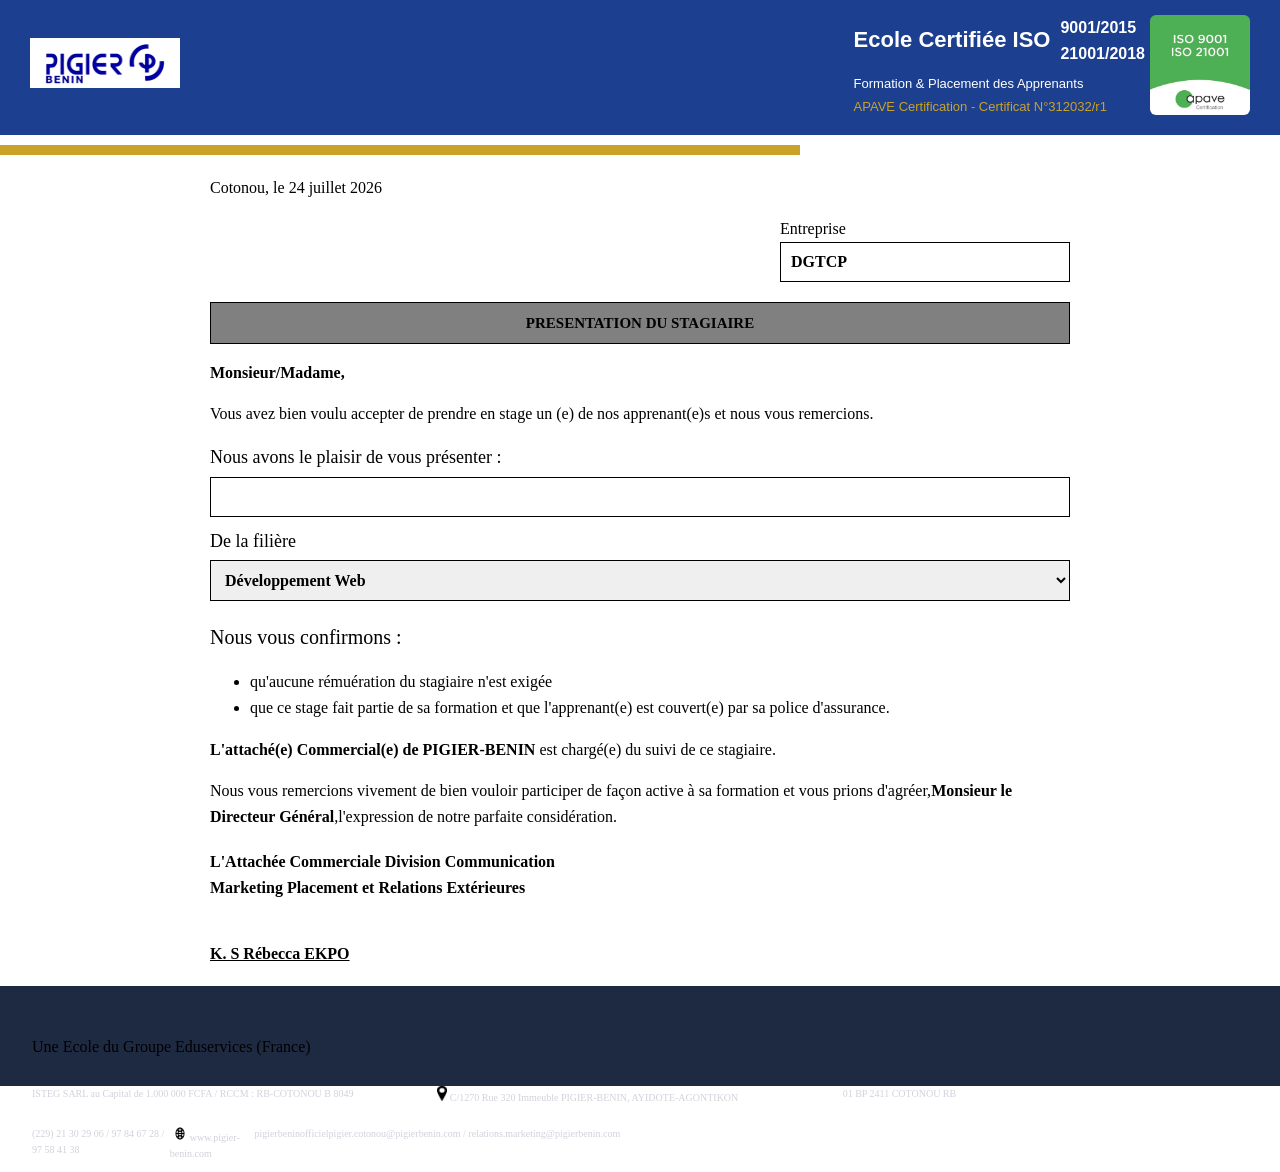
==== index.html @ 00aee86a "stage" ====
<!DOCTYPE html>
<html lang="en">

<head>
    <meta charset="UTF-8">
    <meta name="viewport" content="width=device-width, initial-scale=1.0">
    <link rel="stylesheet" href="style.css">
    <title>Document</title>
</head>

<body>
    <header>
        <div class="header-content">
            <div class="logo">
                <img src="pigier-benin.png" width="150" height="50" alt="Logo pigier" id="logopigier">
            </div>
            <div id="header-right">
                <div class="header-right">
                    <div class="iso">
                        <h1 id="ecole">Ecole Certifiée ISO</h1>
                        <p id="iso">9001/2015 <br>21001/2018</p>
                    </div>
                    <div class="iso1">
                        <p id="formation">Formation & Placement des Apprenants</p>
                        <p id="certification">APAVE Certification - Certificat N°312032/r1</p>
                    </div>
                </div>

                <div class="logo1">
                    <img src="logo1.jpeg" width="100" height="100" alt="Logo ISO" id="logo">
                </div>
            </div>
        </div>
        <div class="bande-or"></div>
    </header>


    <section id="page">

        <p>Cotonou, le 24 juillet 2026</p>

        <div id="entreprise">
            <label id="text">Entreprise</label>
            <input class="form-control" type="text" name="Nom" value="DGTCP">
        </div>
        <div id="presentation">
            <p id="paragraph">PRESENTATION DU STAGIAIRE</p>
        </div>
        <p><strong>Monsieur/Madame,</strong></p>
        <p>Vous avez bien voulu accepter de prendre en stage un (e) de nos apprenant(e)s et nous vous remercions.
        </p>
        <form id="form1" action="" class="form">

            <div class="form-group2">
                <label class="information">Nous avons le plaisir de vous présenter :</label>
                <input class="form-control" type="text" name="Nom">
            </div>

            <div class="form-group2">
                <label class="information" id="filiere-label">De la filière</label>
                <select name="filiere" class="form-control" id="filiere">
                    <option value="Dev" selected>Développement Web</option>
                    <option value="Com">Communication Digitale</option>
                    <option value="Cre">Création Digitale</option>
                    <option value="Gen">Génie Civil</option>
                    <option value="Cyb">Cybersécurité</option>
                </select>
            </div>

        </form>
        <p id="confirmation">Nous vous confirmons :
        <ul>
            <li>qu'aucune rémuération du stagiaire n'est exigée</li>
            <li>que ce stage fait partie de sa formation et que l'apprenant(e) est couvert(e) par sa police d'assurance.
            </li>
        </ul>
        </p>
        <p><strong>L'attaché(e) Commercial(e) de PIGIER-BENIN </strong>est chargé(e) du suivi de ce stagiaire.</p>
        <p>Nous vous remercions vivement de bien vouloir participer de façon active à sa formation et vous prions
            d'agréer,<strong>Monsieur le Directeur Général</strong>,l'expression de notre parfaite considération.
        </p>
        <p id="attache"><strong>L'Attachée Commerciale Division Communication <br> Marketing Placement et Relations
                Extérieures</strong>
        </p>
        <p id="signature-nom"><strong><u>K. S Rébecca EKPO</u></strong></p>
    </section>

    
    <footer>
        <div id="div1">
            <p>Une Ecole du Groupe Eduservices (France)</p>
        </div>
        <div class="footer-content">
            <div class="footer-section">
                <p>ISTEG SARL au Capital de 1.000 000 FCFA / RCCM : RB-COTONOU B 8049
                </p>
            </div>
            <div class="footer-section">
                <p><img src="map.png" alt="" width="10px" height="15px"> C/1270 Rue 320 Immeuble PIGIER-BENIN,
                    AYIDOTE-AGONTIKON</p>
            </div>
            <div class="footer-section">
                <p>01 BP 2411 COTONOU RB</p>
            </div>

        </div>
        <div class="footer-content2">
            <div class="footer-section2">
                <p>(229) 21 30 29 06 / 97 84 67 28 / 97 58 41 38
                </p>
            </div>
            <div class="footer-section2">
                <p><img src="internet.png" alt="" width="20px" height="15px">www.pigier-benin.com</p>
            </div>
            <div class="footer-section2">
                <p>pigierbeninofficiel</p>
            </div>
            <div class="footer-section newsletter">
                <p>pigier.cotonou@pigierbenin.com / relations.marketing@pigierbenin.com</p>
            </div>
        </div>
    </footer>
    <!-- <script src="script.js"></script> -->
</body>

</html>
---- style.css ----
* {
  box-sizing: border-box;
}

body {
  margin: 0;
  padding: 0;
  line-height: 1.6;
}

/* Header */

#logo {
  object-fit: cover;
  display: block;
  border-radius: 6px;
}

.header-content {
  display: flex;
  justify-content: space-between;
  align-items: center;
  font-family: Arial, Helvetica, sans-serif, serif;
  background: #1c3f8f;
  color: #ffffff;
  width: 100%;
  padding: 15px 30px;
  /* position: relative; */
  /* top: 0;  */
  box-sizing: border-box;
}

#header-right {
  display: flex;
  text-align: left;
}

.iso {
  display: flex;
  /* gap: 10px; */
}

.iso h1 {
  display: block;
  margin-left: 0;

}

#iso {
  text-align: justify;
  font-weight: bold;
  margin: 0;
  margin-right: 5px;
}

#ecole {
  font-size: 22px;
  margin-right: 10px;
  margin-top: 7px;
}

#formation {
  margin-left: 20px;
  margin: 2px 0;
  font-size: 13px;
}

#certification {
  margin-right: 20px;
  color: #c9a227;
  margin: 2px 0;
  font-size: 13px;
}

.bande-or {
  margin-top: 10px;
  height: 10px;
  background: #c9a227;
  max-width: 800px;
}


/* Section */
#page {
  max-width: 900px;
  margin: 20px auto;
  padding: 0 20px;
}

#entreprise {
  margin-left: 570px;
  gap: 10px;
  margin-bottom: 20px;
}

.form-control {
  width: 100%;
  padding: 10px;
  font-size: 16px;
  font-weight: bold;
  border: 1px solid #000000;
  box-sizing: border-box;
  font-family: 'Georgia', serif;

}

#text {
  color: #000000;
  display: block;
}

#presentation {
  margin-top: 20px;
  background: gray;
  text-align: center;
  width: 100%;
  box-sizing: border-box;
  border: 1.5px solid #000000;
  /* padding-bottom: 15px; */
  padding: 8px 0;

}

#paragraph {
  font-weight: bold;
  margin: 0;
  font-size: 15px;
}

.information {
  display: block;
  font-size: 18px;
  margin-bottom: 5px;
}
#filiere-label {
margin-top: 10px;
}
#confirmation {
  margin-bottom: 0px;
  font-size: 20px;
}
li {
  margin-top: 0;
}

#signature-nom {
  margin-top: 40px;
}
#attache {
  margin-top: 20px;
}
/* Footer */
footer {
  background: #1e2942;
  padding: 2rem;
  height: 100px;
  position: relative;
  bottom: 0;
  /* position: fixed; */
  /* bottom: 0; */
  width: 100%;
}

.footer-content {
  color: #d1d2dc;
  display: flex;
  justify-content: space-around;
  font-size: 10px;
}

.footer-section {
  width: 100%;
}

.footer-content2 {
  color: #d1d2dc;
  display: flex;
  justify-content: space-around;
  font-size: 10px;
}
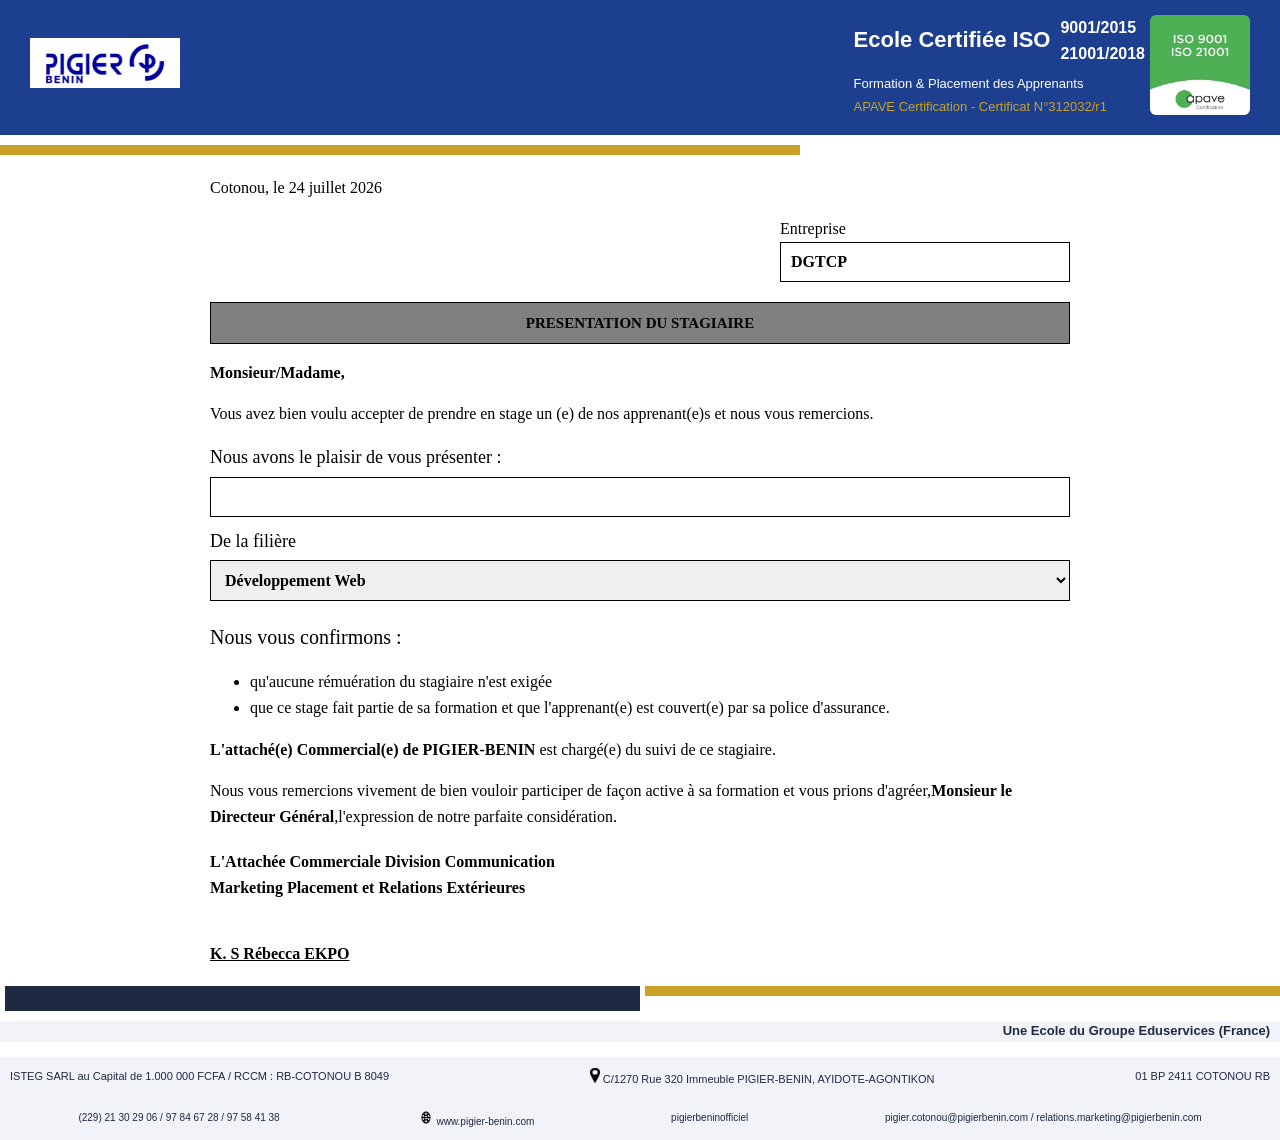
==== commit f0d8c9b7: "stage" ====
--- a/index.html
+++ b/index.html
@@ -85,15 +85,18 @@
         <p id="signature-nom"><strong><u>K. S Rébecca EKPO</u></strong></p>
     </section>
 
-    
+ 
     <footer>
+       <div class="bande">
+        <div id="bande-or-footer1"></div>
+        <div id="bande-or-footer2"></div>
+        </div>
         <div id="div1">
-            <p>Une Ecole du Groupe Eduservices (France)</p>
+            <p id="ecole-footer">Une Ecole du Groupe Eduservices (France)</p>
         </div>
         <div class="footer-content">
             <div class="footer-section">
-                <p>ISTEG SARL au Capital de 1.000 000 FCFA / RCCM : RB-COTONOU B 8049
-                </p>
+                <p>ISTEG SARL au Capital de 1.000 000 FCFA / RCCM : RB-COTONOU B 8049</p>
             </div>
             <div class="footer-section">
                 <p><img src="map.png" alt="" width="10px" height="15px"> C/1270 Rue 320 Immeuble PIGIER-BENIN,
@@ -102,12 +105,10 @@
             <div class="footer-section">
                 <p>01 BP 2411 COTONOU RB</p>
             </div>
-
         </div>
         <div class="footer-content2">
             <div class="footer-section2">
-                <p>(229) 21 30 29 06 / 97 84 67 28 / 97 58 41 38
-                </p>
+                <p>(229) 21 30 29 06 / 97 84 67 28 / 97 58 41 38</p>
             </div>
             <div class="footer-section2">
                 <p><img src="internet.png" alt="" width="20px" height="15px">www.pigier-benin.com</p>
--- a/style.css
+++ b/style.css
@@ -132,13 +132,16 @@
   font-size: 18px;
   margin-bottom: 5px;
 }
+
 #filiere-label {
-margin-top: 10px;
-}
+  margin-top: 10px;
+}
+
 #confirmation {
   margin-bottom: 0px;
   font-size: 20px;
 }
+
 li {
   margin-top: 0;
 }
@@ -146,35 +149,65 @@
 #signature-nom {
   margin-top: 40px;
 }
+
 #attache {
   margin-top: 20px;
 }
+
 /* Footer */
-footer {
+.bande {
+  display: flex;
+  justify-content: space-around;
+  margin-bottom: 10px;
+}
+
+#bande-or-footer1 {
+  flex: 1;
+  height: 25px;
   background: #1e2942;
-  padding: 2rem;
-  height: 100px;
-  position: relative;
-  bottom: 0;
+  margin-left: 0;
+  margin: 0 5px;
+}
+
+#bande-or-footer2 {
+  flex: 1;
+  height: 10px;
+  background: #c9a227;
+  /* margin: 0 5px; */
+}
+
+footer> :not(.bande) {
+  background: #f1f3f9;
+  padding-left: 10px;
+  padding-right: 10px;
+  font-family: Arial, Helvetica, sans-serif, serif;
+  /* margin-top: 40px; */
   /* position: fixed; */
   /* bottom: 0; */
-  width: 100%;
+}
+
+#ecole-footer {
+  color: #1e2942;
+  text-align: right;
+  font-size: 13px;
+  font-family: Arial, Helvetica, sans-serif, serif;
+  font-weight: bold;
+  margin: 0 0 15px 0;
 }
 
 .footer-content {
-  color: #d1d2dc;
+  color: #1e2942;
+  display: flex;
+  justify-content: space-between;
+  align-items: stretch;
+  font-size: 11px;
+  margin: 0%;
+}
+
+.footer-content2 {
+  color: #1e2942;
   display: flex;
   justify-content: space-around;
   font-size: 10px;
-}
-
-.footer-section {
-  width: 100%;
-}
-
-.footer-content2 {
-  color: #d1d2dc;
-  display: flex;
-  justify-content: space-around;
-  font-size: 10px;
+  margin-top: 0;
 }
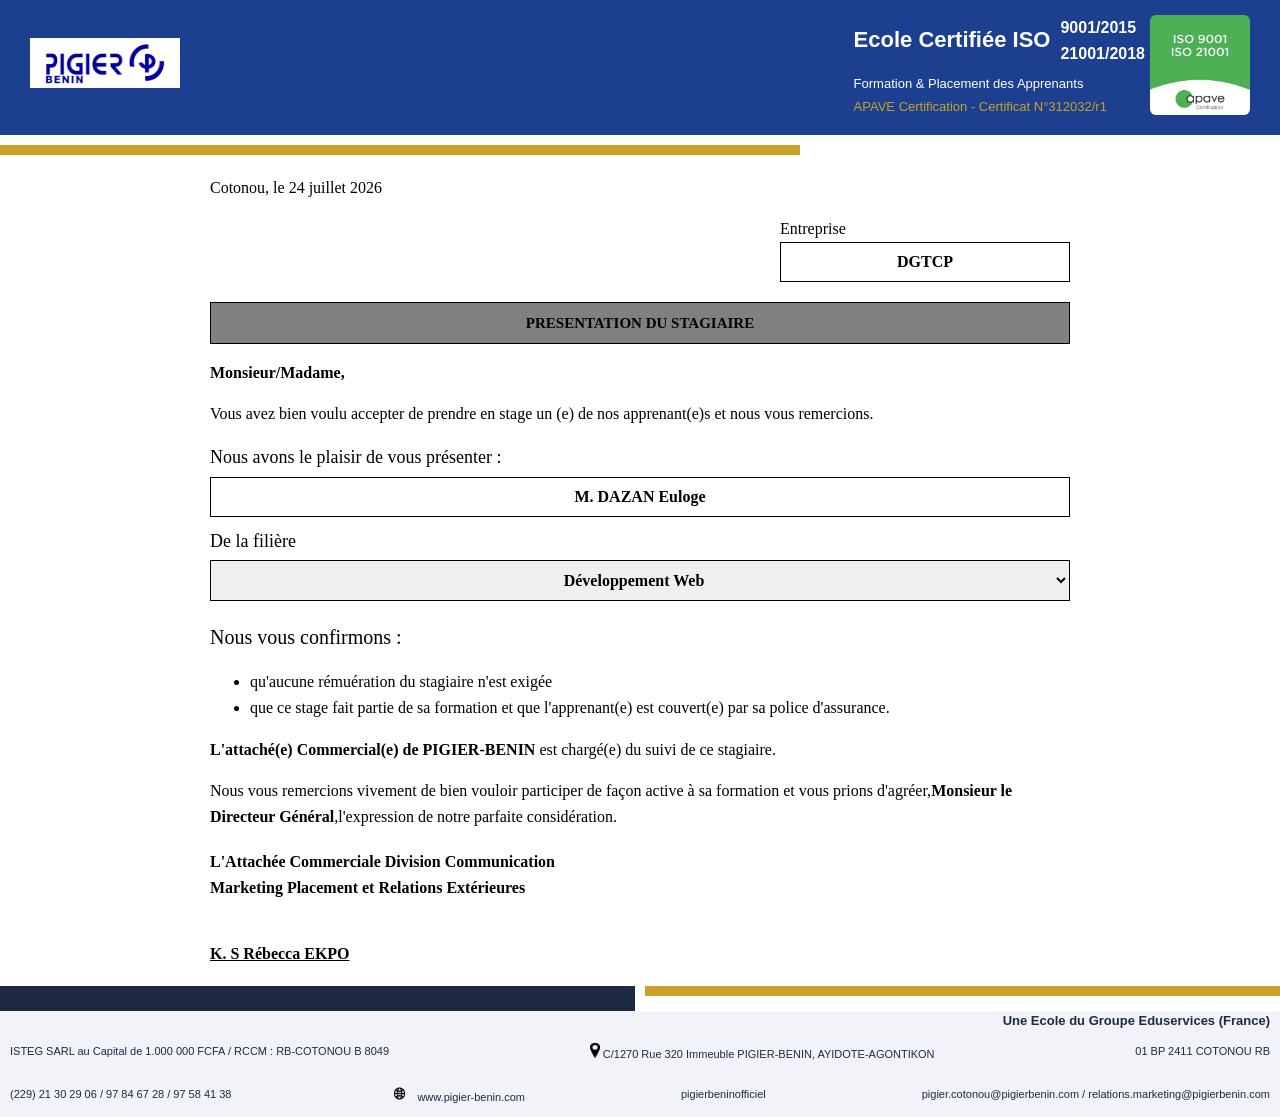
==== commit d9fa8219: "stage" ====
--- a/index.html
+++ b/index.html
@@ -53,7 +53,7 @@
 
             <div class="form-group2">
                 <label class="information">Nous avons le plaisir de vous présenter :</label>
-                <input class="form-control" type="text" name="Nom">
+                <input class="form-control" type="text" name="Nom" value="M. DAZAN Euloge">
             </div>
 
             <div class="form-group2">
@@ -111,7 +111,7 @@
                 <p>(229) 21 30 29 06 / 97 84 67 28 / 97 58 41 38</p>
             </div>
             <div class="footer-section2">
-                <p><img src="internet.png" alt="" width="20px" height="15px">www.pigier-benin.com</p>
+                <p><img src="internet.png" alt="" width="25px" height="15px" id="internet">www.pigier-benin.com</p>
             </div>
             <div class="footer-section2">
                 <p>pigierbeninofficiel</p>
--- a/style.css
+++ b/style.css
@@ -101,7 +101,7 @@
   border: 1px solid #000000;
   box-sizing: border-box;
   font-family: 'Georgia', serif;
-
+text-align: center;
 }
 
 #text {
@@ -157,23 +157,20 @@
 /* Footer */
 .bande {
   display: flex;
-  justify-content: space-around;
-  margin-bottom: 10px;
+  justify-content: space-between;
 }
 
 #bande-or-footer1 {
   flex: 1;
   height: 25px;
   background: #1e2942;
-  margin-left: 0;
-  margin: 0 5px;
+  margin: 0 10px 0 0;/* margin-top;margin-left;margin-bottom;margin-right */
 }
 
 #bande-or-footer2 {
   flex: 1;
   height: 10px;
   background: #c9a227;
-  /* margin: 0 5px; */
 }
 
 footer> :not(.bande) {
@@ -192,7 +189,7 @@
   font-size: 13px;
   font-family: Arial, Helvetica, sans-serif, serif;
   font-weight: bold;
-  margin: 0 0 15px 0;
+  margin: 0 0 0 0;
 }
 
 .footer-content {
@@ -201,13 +198,17 @@
   justify-content: space-between;
   align-items: stretch;
   font-size: 11px;
-  margin: 0%;
+  margin: 0 0 0 0;
 }
 
 .footer-content2 {
   color: #1e2942;
   display: flex;
-  justify-content: space-around;
-  font-size: 10px;
-  margin-top: 0;
+  justify-content: space-between;
+  align-items: stretch;
+  font-size: 11px;
+  margin: 0 0 0 0;
+}
+#internet {
+margin: 0 5px 0 0;
 }
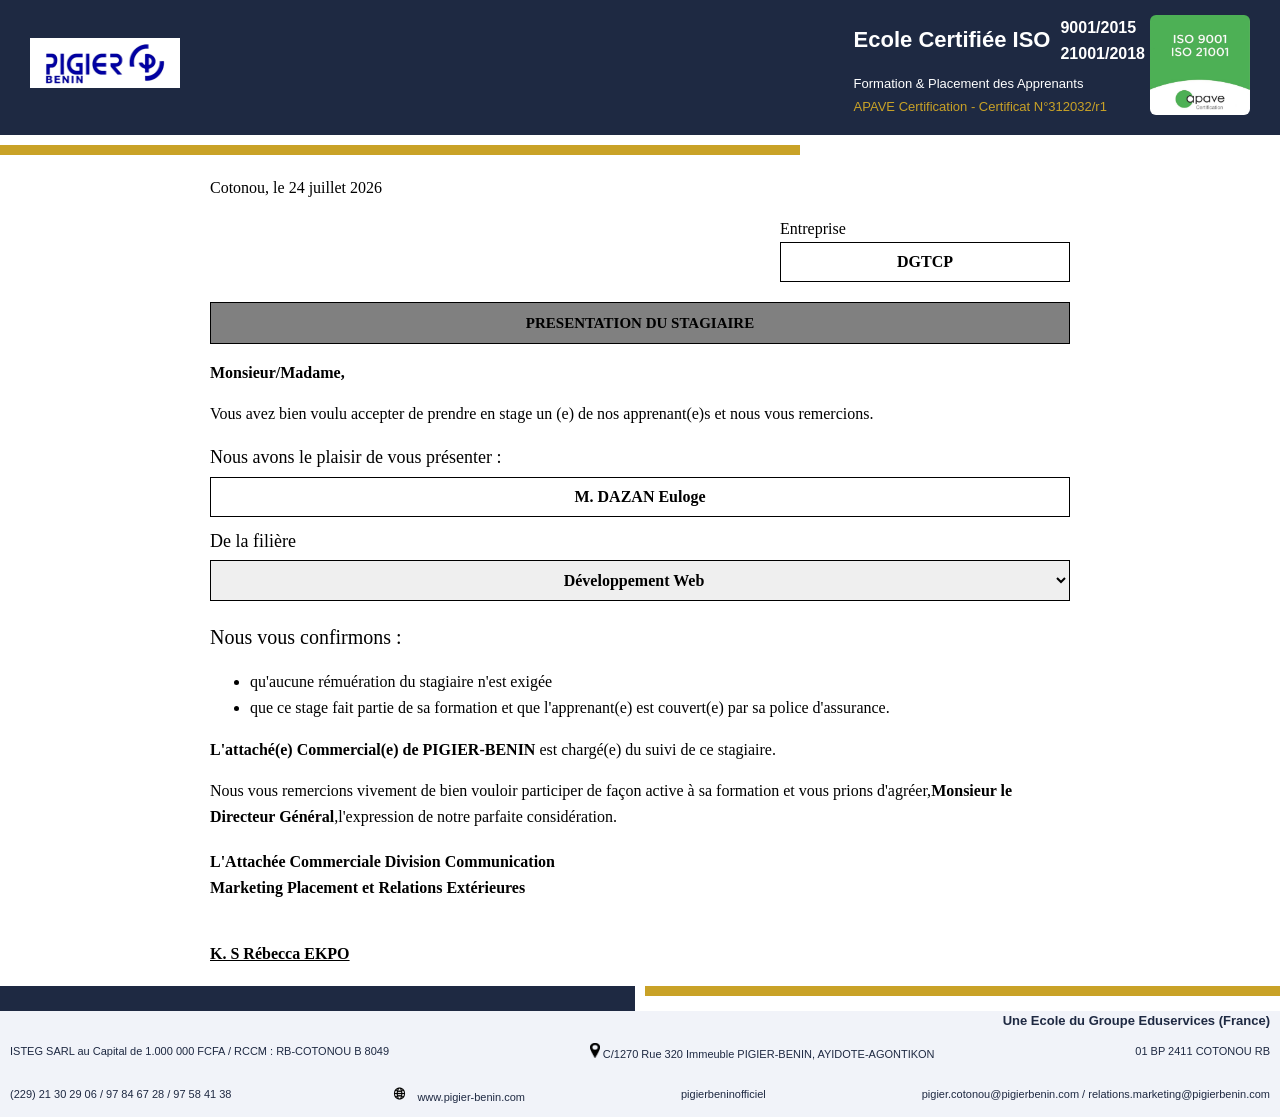
==== commit e04b293b: "stage" ====
--- a/index.html
+++ b/index.html
@@ -32,6 +32,7 @@
             </div>
         </div>
         <div class="bande-or"></div>
+        <div id="bande-bleu"></div>
     </header>
 
 
@@ -85,11 +86,11 @@
         <p id="signature-nom"><strong><u>K. S Rébecca EKPO</u></strong></p>
     </section>
 
- 
+
     <footer>
-       <div class="bande">
-        <div id="bande-or-footer1"></div>
-        <div id="bande-or-footer2"></div>
+        <div class="bande">
+            <div id="bande-or-footer1"></div>
+            <div id="bande-or-footer2"></div>
         </div>
         <div id="div1">
             <p id="ecole-footer">Une Ecole du Groupe Eduservices (France)</p>
--- a/style.css
+++ b/style.css
@@ -21,7 +21,7 @@
   justify-content: space-between;
   align-items: center;
   font-family: Arial, Helvetica, sans-serif, serif;
-  background: #1c3f8f;
+  background: #1e2942;
   color: #ffffff;
   width: 100%;
   padding: 15px 30px;
@@ -78,6 +78,12 @@
   background: #c9a227;
   max-width: 800px;
 }
+.bande-bleu {
+  margin-top: 10px;
+  height: 10px;
+  background: #1e2942;
+  max-width: 800px;
+}
 
 
 /* Section */
@@ -101,9 +107,9 @@
   border: 1px solid #000000;
   box-sizing: border-box;
   font-family: 'Georgia', serif;
-text-align: center;
-}
-
+  text-align: center;
+}
+.form-control 
 #text {
   color: #000000;
   display: block;
@@ -164,7 +170,8 @@
   flex: 1;
   height: 25px;
   background: #1e2942;
-  margin: 0 10px 0 0;/* margin-top;margin-left;margin-bottom;margin-right */
+  margin: 0 10px 0 0;
+  /* margin-top;margin-left;margin-bottom;margin-right */
 }
 
 #bande-or-footer2 {
@@ -209,6 +216,7 @@
   font-size: 11px;
   margin: 0 0 0 0;
 }
+
 #internet {
-margin: 0 5px 0 0;
+  margin: 0 5px 0 0;
 }
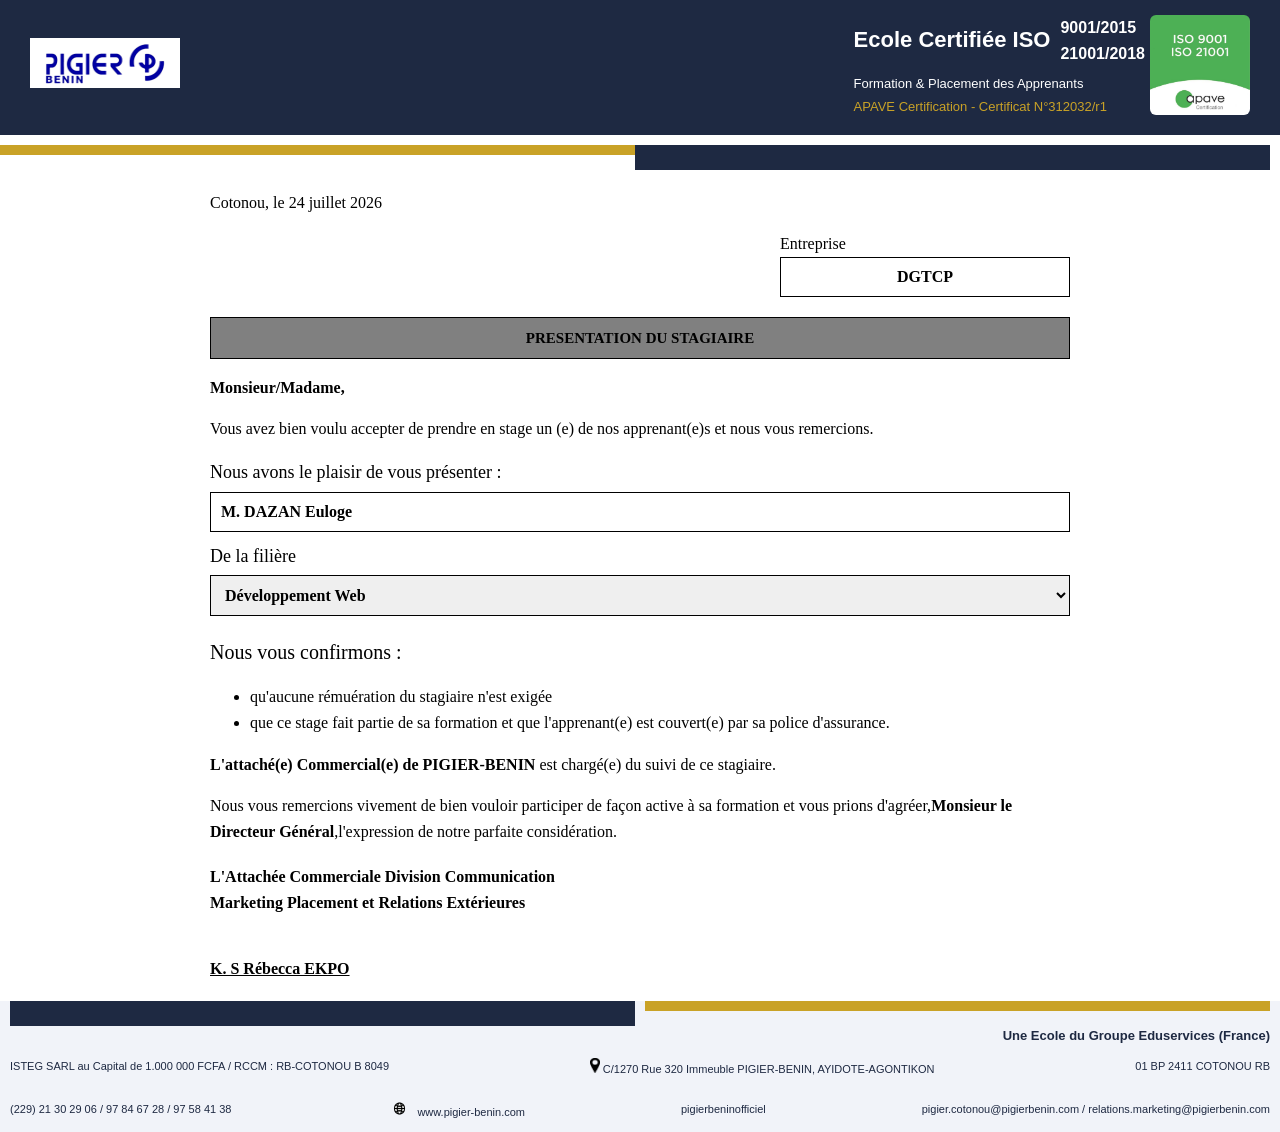
==== commit 51ef5d27: "stage" ====
--- a/index.html
+++ b/index.html
@@ -31,8 +31,10 @@
                 </div>
             </div>
         </div>
-        <div class="bande-or"></div>
-        <div id="bande-bleu"></div>
+        <div class="bande-header">
+            <div id="bande-or-header"></div>
+            <div id="bande-bleu-header"></div>
+        </div>
     </header>
 
 
@@ -54,12 +56,12 @@
 
             <div class="form-group2">
                 <label class="information">Nous avons le plaisir de vous présenter :</label>
-                <input class="form-control" type="text" name="Nom" value="M. DAZAN Euloge">
+                <input class="form-control2" type="text" name="Nom" value="M. DAZAN Euloge">
             </div>
 
             <div class="form-group2">
                 <label class="information" id="filiere-label">De la filière</label>
-                <select name="filiere" class="form-control" id="filiere">
+                <select name="filiere" class="form-control2" id="filiere">
                     <option value="Dev" selected>Développement Web</option>
                     <option value="Com">Communication Digitale</option>
                     <option value="Cre">Création Digitale</option>
@@ -88,9 +90,9 @@
 
 
     <footer>
-        <div class="bande">
-            <div id="bande-or-footer1"></div>
-            <div id="bande-or-footer2"></div>
+        <div class="bande-footer">
+            <div id="bande-bleu-footer"></div>
+            <div id="bande-or-footer"></div>
         </div>
         <div id="div1">
             <p id="ecole-footer">Une Ecole du Groupe Eduservices (France)</p>
--- a/style.css
+++ b/style.css
@@ -72,18 +72,28 @@
   font-size: 13px;
 }
 
-.bande-or {
+.bande-header {
+  display: flex;
+  justify-content: space-between;
+}
+
+#bande-or-header {
   margin-top: 10px;
   height: 10px;
+  flex: 1;
+  height: 10px;
   background: #c9a227;
-  max-width: 800px;
-}
-.bande-bleu {
+}
+
+#bande-bleu-header {
   margin-top: 10px;
-  height: 10px;
+  flex: 1;
+  height: 25px;
   background: #1e2942;
-  max-width: 800px;
-}
+  margin: 10px 10px 0 0;
+  /* margin-top;margin-left;margin-bottom;margin-right */
+}
+
 
 
 /* Section */
@@ -109,8 +119,18 @@
   font-family: 'Georgia', serif;
   text-align: center;
 }
-.form-control 
-#text {
+
+.form-control2 {
+  width: 100%;
+  padding: 10px;
+  font-size: 16px;
+  font-weight: bold;
+  border: 1px solid #000000;
+  box-sizing: border-box;
+  font-family: 'Georgia', serif;
+}
+
+.form-control #text {
   color: #000000;
   display: block;
 }
@@ -161,12 +181,12 @@
 }
 
 /* Footer */
-.bande {
-  display: flex;
-  justify-content: space-between;
-}
-
-#bande-or-footer1 {
+.bande-footer {
+  display: flex;
+  justify-content: space-between;
+}
+
+#bande-bleu-footer {
   flex: 1;
   height: 25px;
   background: #1e2942;
@@ -174,7 +194,7 @@
   /* margin-top;margin-left;margin-bottom;margin-right */
 }
 
-#bande-or-footer2 {
+#bande-or-footer {
   flex: 1;
   height: 10px;
   background: #c9a227;
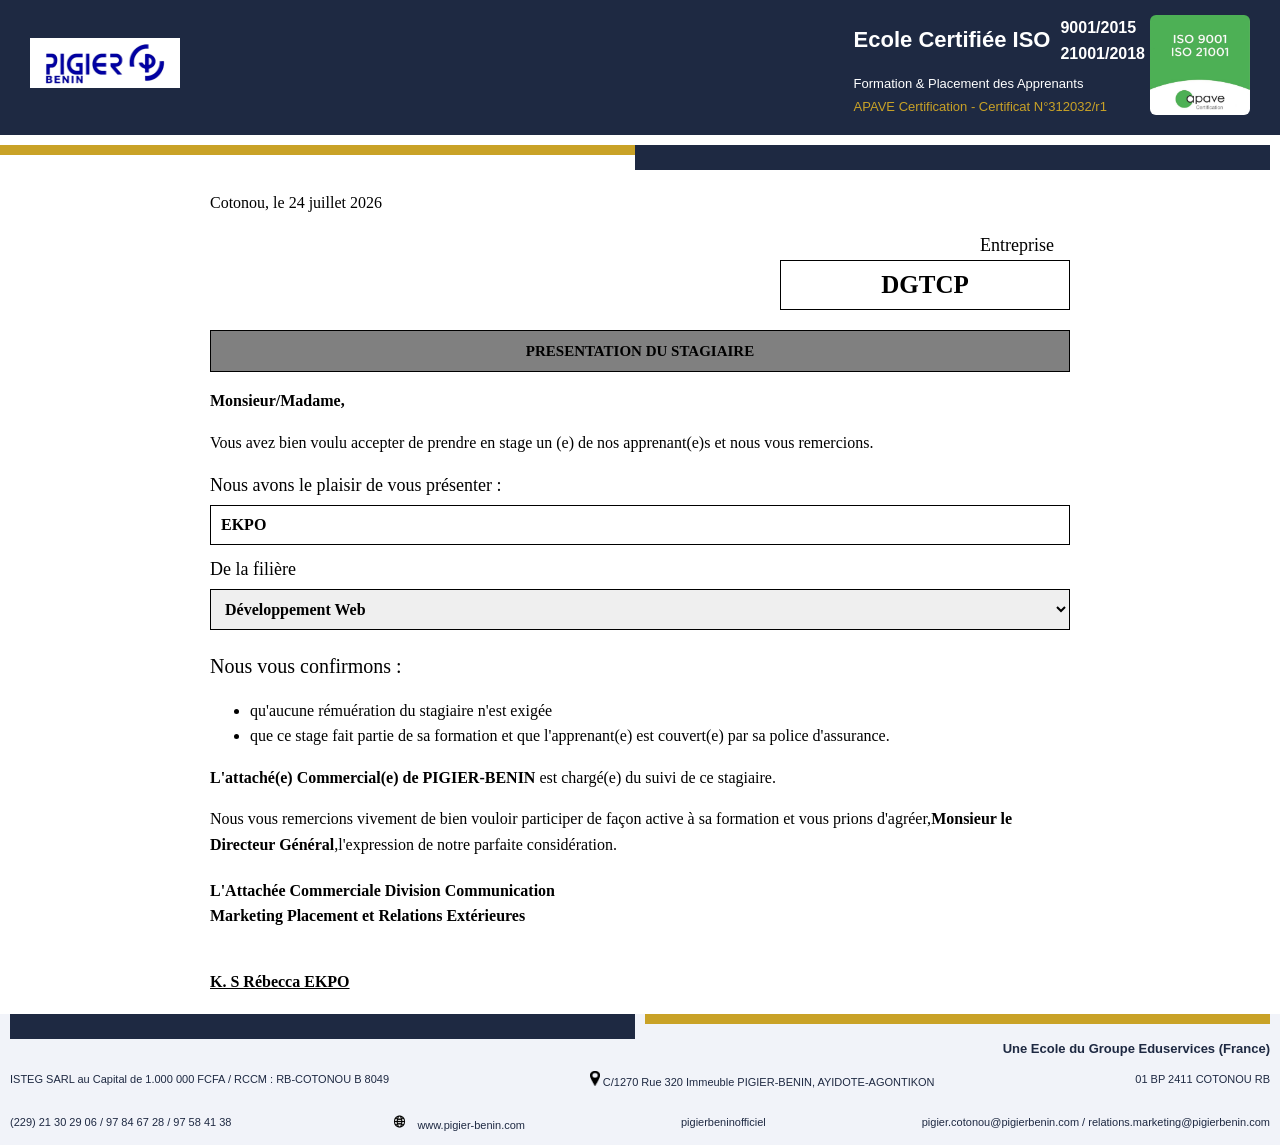
==== commit bdd06962: "modif nom" ====
--- a/index.html
+++ b/index.html
@@ -56,7 +56,7 @@
 
             <div class="form-group2">
                 <label class="information">Nous avons le plaisir de vous présenter :</label>
-                <input class="form-control2" type="text" name="Nom" value="M. DAZAN Euloge">
+                <input class="form-control2" type="text" name="Nom" value="EKPO">
             </div>
 
             <div class="form-group2">
--- a/style.css
+++ b/style.css
@@ -95,7 +95,6 @@
 }
 
 
-
 /* Section */
 #page {
   max-width: 900px;
@@ -109,7 +108,23 @@
   margin-bottom: 20px;
 }
 
+#text {
+  margin-left: 200px;
+  font-size: 18px;
+}
+
 .form-control {
+  width: 100%;
+  padding: 10px;
+  font-size: 25px;
+  font-weight: bold;
+  border: 1px solid #000000;
+  box-sizing: border-box;
+  font-family: 'Georgia', serif;
+  text-align: center;
+}
+
+.form-control2 {
   width: 100%;
   padding: 10px;
   font-size: 16px;
@@ -117,23 +132,8 @@
   border: 1px solid #000000;
   box-sizing: border-box;
   font-family: 'Georgia', serif;
-  text-align: center;
-}
-
-.form-control2 {
-  width: 100%;
-  padding: 10px;
-  font-size: 16px;
-  font-weight: bold;
-  border: 1px solid #000000;
-  box-sizing: border-box;
-  font-family: 'Georgia', serif;
-}
-
-.form-control #text {
-  color: #000000;
-  display: block;
-}
+}
+
 
 #presentation {
   margin-top: 20px;
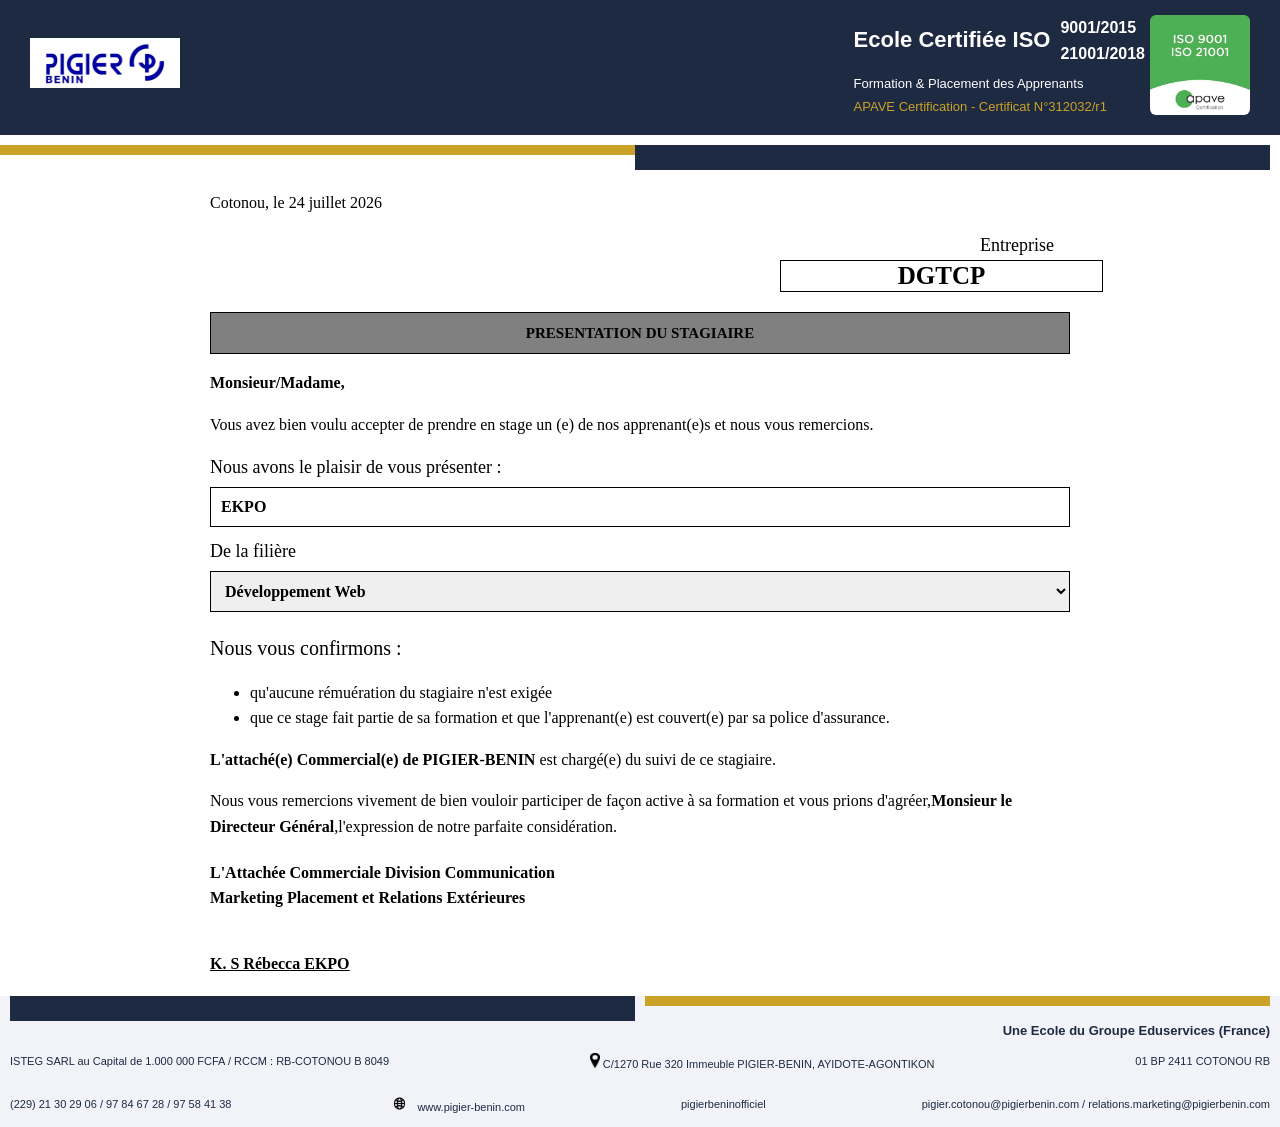
==== commit 08b469e5: "azerty" ====
--- a/index.html
+++ b/index.html
@@ -5,7 +5,7 @@
     <meta charset="UTF-8">
     <meta name="viewport" content="width=device-width, initial-scale=1.0">
     <link rel="stylesheet" href="style.css">
-    <title>Document</title>
+    <title>Présentation du Stagiaire</title>
 </head>
 
 <body>
@@ -88,7 +88,6 @@
         <p id="signature-nom"><strong><u>K. S Rébecca EKPO</u></strong></p>
     </section>
 
-
     <footer>
         <div class="bande-footer">
             <div id="bande-bleu-footer"></div>
--- a/style.css
+++ b/style.css
@@ -114,8 +114,8 @@
 }
 
 .form-control {
-  width: 100%;
-  padding: 10px;
+  width: auto;
+  padding: auto;
   font-size: 25px;
   font-weight: bold;
   border: 1px solid #000000;
@@ -174,6 +174,7 @@
 
 #signature-nom {
   margin-top: 40px;
+  text-decoration: underline;
 }
 
 #attache {
